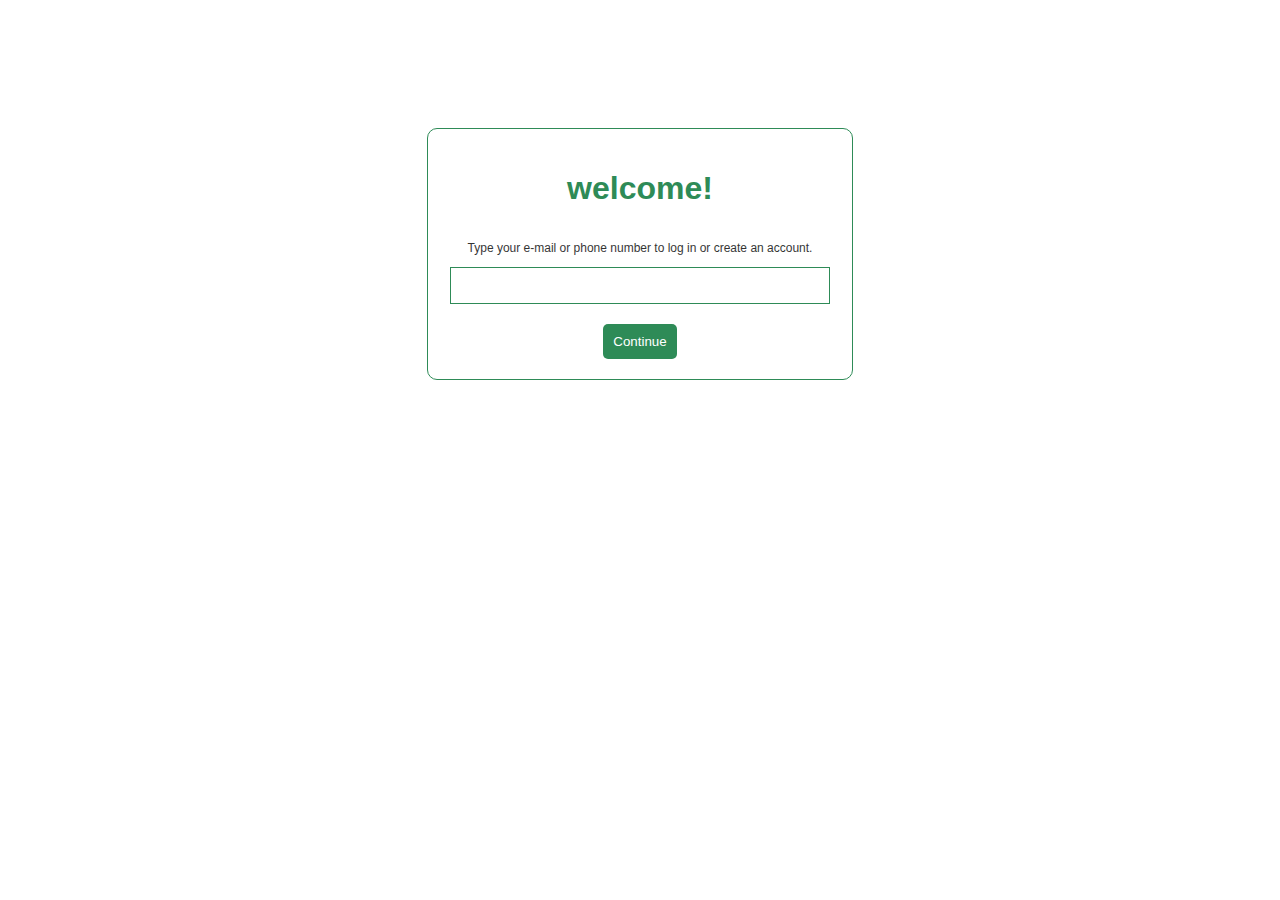
==== index.html @ 5e0ccd34 "first commit" ====
<!DOCTYPE html>
<html lang="en">
<head>
    <meta charset="UTF-8">
    <meta http-equiv="X-UA-Compatible" content="IE=edge">
    <meta name="viewport" content="width=device-width, initial-scale=1.0">
    <title>Document</title>
    <link rel="stylesheet" href="style.css">
    <link rel="stylesheet"  href="https://cdnjs.cloudflare.com/ajax/libs/font-awesome/4.7.0/css/font-awesome.min.css">
</head>
<body>
    <div id="enclosed">
    <section id="login">
       <h1 id="login-head">welcome!</h1>
       <p id="login-para">Type your e-mail or phone number to log in or create an account.</p>
       <input type="text" id="login-input">
    <a href="shop.html">  <button id="login-btn">Continue</button> </a> 
    </section>
</div>
    <script src="index.js"></script
</body>
</html>
---- style.css ----
body{
    padding: 0;
    margin: 0;
    background-color: white;
    font-family: -apple-system, BlinkMacSystemFont, 'Segoe UI', Roboto, Oxygen, Ubuntu, Cantarell, 'Open Sans', 'Helvetica Neue', sans-serif;
}
.sec-padding{
 padding: 0px 50px;
}
.fa-shopping-cart{
    color: seagreen;
    font-weight: 600;
    cursor: pointer;
    
}
/* login */
#login{
    display: flex;
    flex-direction: column;
    justify-content: center;
    align-items: center;
    width: 30%;
    margin: auto;
    padding: auto;
    border: 1px solid seagreen;
    padding: 20px;
    margin-top: 10%;
    border-radius: 10px;
}

#login-head{
    color: seagreen;
    font-weight: 600;
    user-select: none;
}
#login-para{
    font-size: 12px;
    opacity: 0.8;
    user-select: none;
}
#login-input{
    padding: 10px;
    width: 93%;
    border: 1px solid seagreen;
    outline: none;
}
#login-btn{
    width: 100%;
    padding: 10px;
    background-color: seagreen;
    border: none;
    border-radius: 5px;
    color: white;
    margin-top: 20px;
    user-select: none;
}
/* header */
header{
    padding-left: 20px;
    display: flex;
    justify-content: space-between;
    background-color: whitesmoke;
    align-items: center;
    padding: 10px 50px;
    background-color: seagreen;
    top: 0;
    z-index: 999;
    
    
}
#logo1{
    color:black;
    font-weight: bolder;
    border: 2px solid seagreen;
    color: white;
    padding: 5px;
    border-radius: 5px;
    box-shadow: 2px 2px 10px  #212020;
}
#bars{
    display: none;
}
#logo{
    color:black;
    font-weight: bolder;
    border: 2px solid seagreen;
    color: white;
    padding: 5px;
    border-radius: 5px;
    box-shadow: 2px 2px 10px  #212020;
}
a{
    text-decoration: none;
    color: black;
}
#top{
    position: fixed;
    width: 100%;
    top: 0;
    box-shadow: 0px 2px 10px #888888;
    z-index: 9;
  
}
nav{
    display: flex;
    align-items: center;
   
}
ul{
    display: flex;
    list-style: none;
    align-items: center;
}
.active{
    color: white;
}
li{
    padding: 0px 20px;
    cursor: pointer;
}
.shopping{
    position: relative;
}
.items{
    position: absolute;
    font-size: 10px;
    top: -15px;
    right: -5px;
    color: white;
    background-color: red;
    padding: 2px 3px;
    border-radius: 2px;
}
#cart-icon{
    color: white;
}
#search{
    display: flex;
    align-items: center;
    justify-content: center;
}
#search-input{
    height: 50px;
    width: 450px;
    outline: none;
    padding: 0px 10px;
    border: none;
    border-right: 1px solid gray;
    border-top-left-radius: 30px;
    border-bottom-left-radius: 30px;
    font-size: 15px;
}
#search-icon{
    color: gray;
    padding: 14.5px 20px;
    background-color: white;
    border-top-right-radius: 30px;
    border-bottom-right-radius:30px ;
}

/* CART */
#cart-section{
    margin-top: 90px;
    padding-top: 30px;
    height: 100vh;
}
#cart-flex{
    display: flex;
    justify-content: space-between;
    margin: 40px;
    position: relative;
    overflow: hidden;
    
}
#cart-box{
    width: 70%;
    padding: 10px 15px;
    background-color: whitesmoke;
    margin-left: 20px;
    border-radius: 10px;
    border: 1px solid seagreen;

}

#empty-line{
    width: 100%;
    height: 0.5px;
    background-color: gray;
    margin-top: 5px;
}
#image-contained{
    display: flex;
    align-items: top;
}

.image-price{
    justify-content: space-between;
    display: flex;
    align-items: center;
}
.delete-quantity{
   display: flex;
   justify-content: space-between;
}
.fa-trash{
    margin-right: 10px;
}
.cart-image{
    width: 40px;
    padding:10px;
    background-color: white;
    margin-right: 20px;
    margin-top: 10px;
    border-radius: 10px;

}
#remove-btn{
    color: red;
    cursor: pointer;
    display: flex;
    user-select: none;
    align-items: center;
}
#checkout{
    position: fixed;
    right: 2%;
    width:20%;
    border: 1px solid seagreen;
    border-radius: 5px;
    height: 200px;
    background-color: whitesmoke;
    padding: 10px;
}
#check-text1{
    margin: 0;
    border-bottom: 1px solid gray;
}
#check-text2{
    margin: 0;
    display: flex;
    align-items: center;
    border-bottom: 1px solid gray;
    justify-content: space-between;
}
#check-btn{
    width: 100%;
    padding: 10px 0px;
    margin-top: 25px;
    background-color: seagreen;
    color: white;
    border: none;
    outline: none;
}
/* SHOP */
.fa-user{
    color: white;
    margin-right: 20px;
}
#products-container{
    margin-top: 80px;
    padding-left: 30px;
    overflow: hidden;
    display: flex;
}
#wrapping{
    display: flex;
    flex-wrap: wrap;
    margin-left: 180px;
    justify-content: center;
    padding-top: 20px;
}
#categories{
    box-shadow: 0px 2px 10px #888888;
    width: 180px;
    height: 350px;
    border-radius: 10px;
    background-color: seagreen;
    position: fixed;
    display: flex;
    margin-top: 30px;
    flex-direction: column;
    justify-content: center;
    align-items: center;
    padding: 10px;
}
::placeholder{
    font-size: 12px;
}
#product-design{
    display: flex;
    flex-direction: column;
    align-items: center;
    padding: 10px;
    width: 200px;
    margin-left: 20px;
    margin-right: 20px;
}
.images{
    max-width: 100%;
    max-height: 100%;
    object-fit: contain;
}
#product-image{
    width: 150px;
    height: 150px;
    padding: 10px;
    border-radius: 10px;
    display: flex;
    flex-direction: column;
    align-items: center;
    justify-content: center;
    box-shadow: 2px 2px 10px gray;
    user-select: none;
}
#price_cart{
    display: flex;
    align-items: center;
    justify-content: space-between;
    width: 90%;
    margin-top: 5px;
}
#product-desc{
    font-size: 10px;
    text-align: center;
    width: 100%;
}
#description{
    font-size: 10px;
    text-align: center;
    opacity: 0.8;
    width: 95%;
}
#prices{
    margin: 0;
    padding: 0;
    font-size: 13px;
    padding: 3px 5px;
    border-radius: 10px;
    background-color: whitesmoke;
    border: 1px solid seagreen;
}
#add_cart{
    background-color: whitesmoke;
    padding: 2px 5px;
    border-radius: 50%;
    border: 1px solid seagreen;
    cursor: pointer;
}
/* categories section */
#times{
    display: none;
}
#all{
    color:seagreen;
    background-color: white;
    text-align: center;
    padding: 7px;
    width: 100px;
    border-radius: 10px;
    margin-top:10px;
    cursor: pointer;
    font-weight: 600;
    transition: all 0.3s ease-in-out;
    user-select: none;
}
#all:hover{
    background-color: seagreen;
    color: white;
    border: 1px solid white;
    box-shadow: 0px 2px 10px rgb(112, 112, 112);

}
.grouping{
    color:black;
    width: 120px;
    padding: 5px;
    font-size: 12px;
    text-align: center;
    border-radius: 10px;
    align-items: center;
    margin: 0;
    background-color: white;
    margin-bottom: 10px;
    cursor: pointer;
    user-select: none;
    transition: all 0.2s ease-in;
}
.grouping:hover{
    background-color: seagreen;
    color: white;
    border: 1px solid white;
    box-shadow: 0px 1px 10px rgb(112, 112, 112);
}
/* single products */
#single-image{
    width: 400px;
    height: 400px;
    padding: 15px;
    border-radius: 20px;
    box-shadow: 1px 1px 10px gray;
}
#excel{
    height: 100vh;
    margin-top: 50px;
    display: flex;
    flex-direction: column;
    justify-content: center;
    align-items: center;
}
#single-description{
    display: flex;
    justify-content: center;
    align-items: center;
    width: 800px;
}
#desc-text{
    color: black;
    margin-left: 30px;
    display: flex;
    flex-direction: column;
}
#desc_price_cart{
    display: flex;
    align-items: center;
    justify-content: space-between;
    width: 60%;
    padding: 20px 0px;
}
.single-title{
    font-size: 20px;
    font-weight: 500;
    width: 65%;
}
.single-desc{
    font-size: 13px;
    opacity: 0.8;
    width: 80%;
}
#add_cart-single{
    background-color: whitesmoke;
    padding: 7px 10px;
    border-radius: 50%;
    border: 1px solid seagreen;
    cursor: pointer;
}
#prices-single{
    background-color: whitesmoke;
    padding: 5px;
    border-radius: 5px;
    border: 1px solid seagreen;
}
/* quantity */
.quantity{
    display: flex;
    align-items: center;
    justify-content: center;
    background-color: whitesmoke;
    border: 1px solid seagreen;
    border-radius: 5px;
    width: 50px;
    height: 30px;
    padding: 0px 5px;
    user-select: none;
    
}
.btn-minus{
    color: red;
    font-size: 40px;
    align-items: center;
    cursor: pointer;
    margin-bottom: 10px;
    user-select: none;
}
.btn-plus{
    font-size: 20px;
    color: green;
    cursor: pointer;
    margin-bottom: 2px;
    user-select: none;
}
.quan-num{
  font-size: 13px;
}

/* empty cart */
#empty-cart{
    display: flex;
    flex-direction: column;
    justify-content:center ;
    align-items: center;
}
.empty-test{
    color: seagreen;
    margin: 0;
    font-weight: 500;
}
.fa-cart-arrow-down{
    color: seagreen;  
    background-color: whitesmoke;
    border-radius: 50%;
    padding: 20px;
    margin-bottom: 20px;
}
#empty-button{
    background-color: seagreen;
    color: white;
    outline: none;
    border: none;
    font-weight: 500;
    border-radius: 10px;
    margin-top: 20px;
    padding: 20px;   
}

/* media screen */
@media (max-width:960px){
    header{
       padding: 0;
       padding: 10px 20px;
        
    }
    #logo{
      display: none;
    }
    #login{
        display: flex;
        width: 80%;
        text-align: center;
        top: 25%;
        position: relative;
       
    }
    #enclosed{
        height: 100vh;
        margin: auto;
        display: flex;
        flex-direction: column;
        justify-content: center;
        align-items: center;
        width: 100%;
    }
    #categories{
        position: fixed;
        left: -250px;
        width: 200px;
        margin: 0;
        top: 70px;
        border-top-left-radius: 0px;
        border-top-right-radius: 0px;
        border-bottom-left-radius: 0px;
        z-index: 999;
        transition: all 0.5s ease-in;
    }
    
    #wrapping{
        width: 100%;
        margin-left: 0;
    }
    .fa-times{
        color: white;
    }
    #times{
        position: absolute;
        top: 10px;
        right: 20px;
    }
    #products-container{
        margin-top: 80px;
        padding: 0;
        overflow: hidden;
        display: flex;
        flex-direction: column;
    }
    #product-design{
        display: flex;
        flex-direction: column;
        align-items: center;
        padding: 10px;
        width: 150px;
        margin-left: 10px;
        margin-right: 10px;
    }
    #product-image{
        width: 150px;
        height: 150px;
    }
    #prices{
        font-size: 12px;
        padding: 3px 5px;
        border-radius: 10px;
        background-color: whitesmoke;
        border: 1px solid seagreen;
    }
    #product-desc{
        font-size: 10px;
    }
    #profile{
        display: none;
    }
    #bars{
        display: block;
        color: white;
    }
    #search-input{
        height: 50px;
        width: 60%;
        outline: none;
        padding: 0px 10px;
        border: none;
        border-right: 1px solid gray;
        border-top-left-radius: 30px;
        border-bottom-left-radius: 30px;
        font-size: 15px;
    }
    #search-icon{
        color: gray;
        padding: 14.5px 20px;
        background-color: white;
        border-top-right-radius: 30px;
        border-bottom-right-radius:30px ;
    }
    /* CART */
#cart-section{
    margin-top: 90px;
    padding-top: 30px;
    height: 100vh;
}
#cart-flex{
    display: flex;
    flex-direction: column;
    position: static;
    overflow: visible;
    justify-content: center;
    padding: 0;
    margin: 0;
    padding: 20px 20px;
    
}
#cart-box{
    width: 90%;
    padding: 10px 15px;
    background-color: whitesmoke;
    margin-left: 0px;
    border-radius: 10px;
    border: 1px solid seagreen;

}
#image-contained{
    display: flex;
    align-items: center;
    width: 80%;
}

.image-price{
    justify-content: space-between;
    display: flex;
    align-items: center;
}
.delete-quantity{
   display: flex;
   justify-content: space-between;
}
#cart-title{
    font-size: 12px;
}
#checkout{
    position: static;
    margin: 0;
    width:93%;
    border: 1px solid seagreen;
    border-radius: 5px;
    margin-top: 20px;
    padding: 10px;
}

/* empty cart */
#cart-section{
    margin-top: 0px;
    padding-top: 30px;
    height: 100vh;
    display: flex;
    flex-direction: column;
    justify-content: center;
    align-items: center;
}
#excel{
    margin-top: 0px;
    padding: 20px;
    justify-content: center;
}
#single-description{
    display: flex;
    flex-direction: column;
    margin: auto;
    text-align: center;
    width: 100%;
}
#desc-text{
    color: black;
    margin-left: 30px;
    display: flex;
    justify-content: center;
    align-items: center;
    flex-direction: column;
}
#desc_price_cart{
    display: flex;
    align-items: center;
    justify-content: space-between;
    width: 60%;
    padding: 20px 0px;
}
#single-image{
    width: 250px;
    height: 250px;
}
.single-title{
    font-size: 20px;
    font-weight: 500;
    width: 65%;
}
.single-desc{
    font-size: 13px;
    opacity: 0.8;
    width: 80%;
}
#add_cart-single{
    background-color: whitesmoke;
    padding: 7px 10px;
    border-radius: 50%;
    border: 1px solid seagreen;
    cursor: pointer;
}
#prices-single{
    background-color: whitesmoke;
    padding: 5px;
    border-radius: 5px;
    border: 1px solid seagreen;
}
}
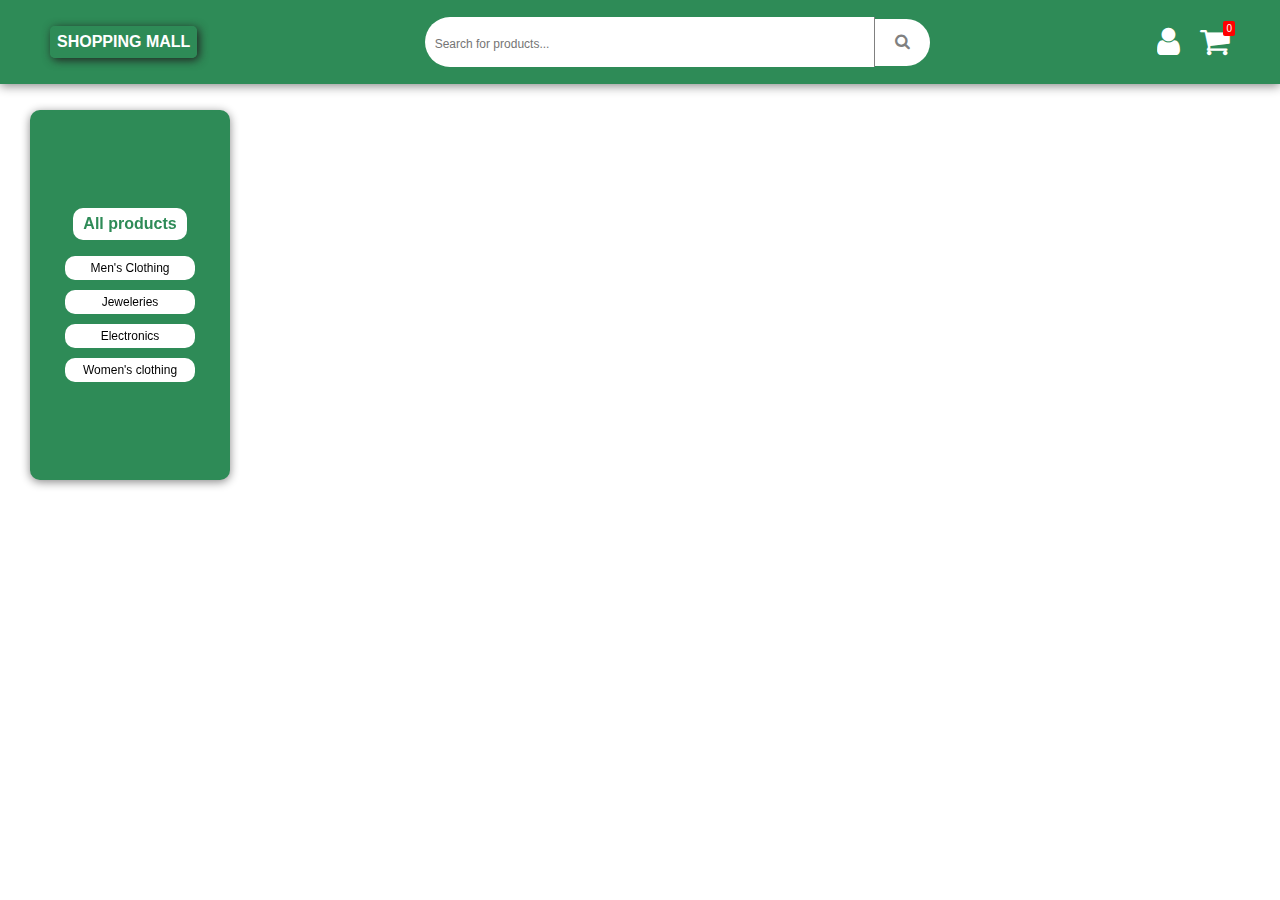
==== commit dbe9e9a6: "correct" ====
--- a/index.html
+++ b/index.html
@@ -9,14 +9,55 @@
     <link rel="stylesheet"  href="https://cdnjs.cloudflare.com/ajax/libs/font-awesome/4.7.0/css/font-awesome.min.css">
 </head>
 <body>
-    <div id="enclosed">
-    <section id="login">
-       <h1 id="login-head">welcome!</h1>
-       <p id="login-para">Type your e-mail or phone number to log in or create an account.</p>
-       <input type="text" id="login-input">
-    <a href="shop.html">  <button id="login-btn">Continue</button> </a> 
-    </section>
-</div>
-    <script src="index.js"></script
+    <section id="top"> 
+        <header>
+            <div ><a href="index.html"><P id="logo">SHOPPING MALL</P></a></div>
+            <div id="bars" onmouseover="option()">
+            <i class="fa fa-bars fa-2x" aria-hidden="true"></i>
+            </div>
+            <div id="search">
+                <input type="search" id="search-input" placeholder="Search for products..." >
+                <div id="search-icon" onclick="searchFunction()"><i class="fa fa-search fa" aria-hidden="true"></i></div>
+            </div>
+            <nav>
+                <div id="profile">
+                   <a href="login.html">  <i class="fa fa-user fa-2x" aria-hidden="true" ></i> </a>
+                </div>
+                <div class="shopping">
+                <a href="cart.html">  <i class="fa fa-shopping-cart fa-2x" aria-hidden="true" id="cart-icon"></i> </a>
+                    <p class="items">0</p>
+
+                </div>
+            </nav>
+          
+        </header>
+    </section> 
+    <div id="products-container">
+        <div id="categories1">
+            <div id="times" onclick="multiply()">
+            <i class="fa fa-times fa-1.5x" aria-hidden="true"></i>
+            </div>
+     <p id="all" onclick="fetchData()">All products</p>
+     <p class="grouping" onclick="menStore()">Men's Clothing</p>
+     <p class="grouping" onclick="fetchJewelery()">Jeweleries</p> 
+     <p class="grouping" onclick="electronics()">Electronics</p> 
+     <p class="grouping" onclick="womenStore()">Women's clothing</p>
+     
+    </div>
+        <div id="categories">
+            <div id="times" onclick="multiply()">
+            <i class="fa fa-times fa-1.5x" aria-hidden="true"></i>
+            </div>
+     <p id="all" onclick="fetchData()">All products</p>
+     <p class="grouping" onclick="menStore()">Men's Clothing</p>
+     <p class="grouping" onclick="fetchJewelery()">Jeweleries</p> 
+     <p class="grouping" onclick="electronics()">Electronics</p> 
+     <p class="grouping" onclick="womenStore()">Women's clothing</p>
+     
+    </div>
+    <div id="wrapping">
+    </div>
+    </div>
+    <script src="main.js"></script>
 </body>
 </html>--- a/style.css
+++ b/style.css
@@ -64,9 +64,12 @@
     padding: 10px 50px;
     background-color: seagreen;
     top: 0;
-    z-index: 999;
-    
-    
+    z-index: 9999;
+    
+    
+}
+#search-input{
+    background-color: white;
 }
 #logo1{
     color:black;
@@ -208,6 +211,7 @@
 .cart-image{
     width: 40px;
     padding:10px;
+
     background-color: white;
     margin-right: 20px;
     margin-top: 10px;
@@ -268,6 +272,7 @@
     margin-left: 180px;
     justify-content: center;
     padding-top: 20px;
+    padding-bottom: 20px;
 }
 #categories{
     box-shadow: 0px 2px 10px #888888;
@@ -277,11 +282,15 @@
     background-color: seagreen;
     position: fixed;
     display: flex;
+    z-index: 9;
     margin-top: 30px;
     flex-direction: column;
     justify-content: center;
     align-items: center;
     padding: 10px;
+}
+#categories1{
+   display: none;
 }
 ::placeholder{
     font-size: 12px;
@@ -383,7 +392,7 @@
     margin-bottom: 10px;
     cursor: pointer;
     user-select: none;
-    transition: all 0.2s ease-in;
+    transition: all 0.3s ease-in;
 }
 .grouping:hover{
     background-color: seagreen;
@@ -517,10 +526,36 @@
     header{
        padding: 0;
        padding: 10px 20px;
+       z-index: 99999;
         
+    }
+    #empty-cart{
+        text-align: center;
+        padding-top: 30%;
     }
     #logo{
       display: none;
+    }
+    #categories1{
+        display: block;
+        box-shadow: 0px 2px 10px #888888;
+        width: 180px;
+        height: 350px;
+        left: -250px;
+        border-radius: 10px;
+        background-color: seagreen;
+        position: fixed;
+        display: flex;
+        z-index: 99;
+        top: 60px;
+        border-top-left-radius: 0;
+        border-bottom-left-radius: 0;
+        border-top-right-radius: 0;
+        flex-direction: column;
+        justify-content: center;
+        align-items: center;
+        padding: 10px;
+        transition: all 0.3s ease-in-out ;
     }
     #login{
         display: flex;
@@ -540,16 +575,7 @@
         width: 100%;
     }
     #categories{
-        position: fixed;
-        left: -250px;
-        width: 200px;
-        margin: 0;
-        top: 70px;
-        border-top-left-radius: 0px;
-        border-top-right-radius: 0px;
-        border-bottom-left-radius: 0px;
-        z-index: 999;
-        transition: all 0.5s ease-in;
+       display: none;
     }
     
     #wrapping{
@@ -576,13 +602,14 @@
         flex-direction: column;
         align-items: center;
         padding: 10px;
-        width: 150px;
+        width: 135px;
         margin-left: 10px;
         margin-right: 10px;
     }
     #product-image{
-        width: 150px;
-        height: 150px;
+        width: 135px;
+        height: 135px;
+        object-fit: contain;
     }
     #prices{
         font-size: 12px;
@@ -602,7 +629,7 @@
         color: white;
     }
     #search-input{
-        height: 50px;
+        height: 40px;
         width: 60%;
         outline: none;
         padding: 0px 10px;
@@ -613,22 +640,38 @@
         font-size: 15px;
     }
     #search-icon{
+
         color: gray;
-        padding: 14.5px 20px;
+        height: 11px;
+        display: flex;
+        align-items: top;
+        text-align: center;
         background-color: white;
         border-top-right-radius: 30px;
         border-bottom-right-radius:30px ;
-    }
+       
+    }
+    .fa-search{
+       margin-bottom: -15px;
+    }
+    
     /* CART */
+    #top{
+        position: fixed;
+        width: 100%;
+        top: 0;
+        box-shadow: 0px 2px 10px #888888;
+        z-index: 9;
+      
+    }
 #cart-section{
     margin-top: 90px;
     padding-top: 30px;
-    height: 100vh;
+    height: 100%;
 }
 #cart-flex{
     display: flex;
     flex-direction: column;
-    position: static;
     overflow: visible;
     justify-content: center;
     padding: 0;
@@ -637,6 +680,7 @@
     
 }
 #cart-box{
+    margin-top: 20%;
     width: 90%;
     padding: 10px 15px;
     background-color: whitesmoke;
@@ -677,19 +721,27 @@
 #cart-section{
     margin-top: 0px;
     padding-top: 30px;
-    height: 100vh;
+    height: 100%;
     display: flex;
     flex-direction: column;
     justify-content: center;
     align-items: center;
 }
 #excel{
-    margin-top: 0px;
+    display: flex;
+    flex-direction: column;
+    align-items: center;
+    position: relative;
     padding: 20px;
-    justify-content: center;
+    height: 100%;
+    justify-content: center;
+    margin-top: 100px;
 }
 #single-description{
     display: flex;
+    top: 50%;
+    
+    position: absolute;
     flex-direction: column;
     margin: auto;
     text-align: center;
@@ -697,7 +749,7 @@
 }
 #desc-text{
     color: black;
-    margin-left: 30px;
+    margin-left: 0px;
     display: flex;
     justify-content: center;
     align-items: center;
@@ -711,8 +763,9 @@
     padding: 20px 0px;
 }
 #single-image{
-    width: 250px;
-    height: 250px;
+    width: 80%;
+    height: 350px;
+    object-fit: contain;
 }
 .single-title{
     font-size: 20px;
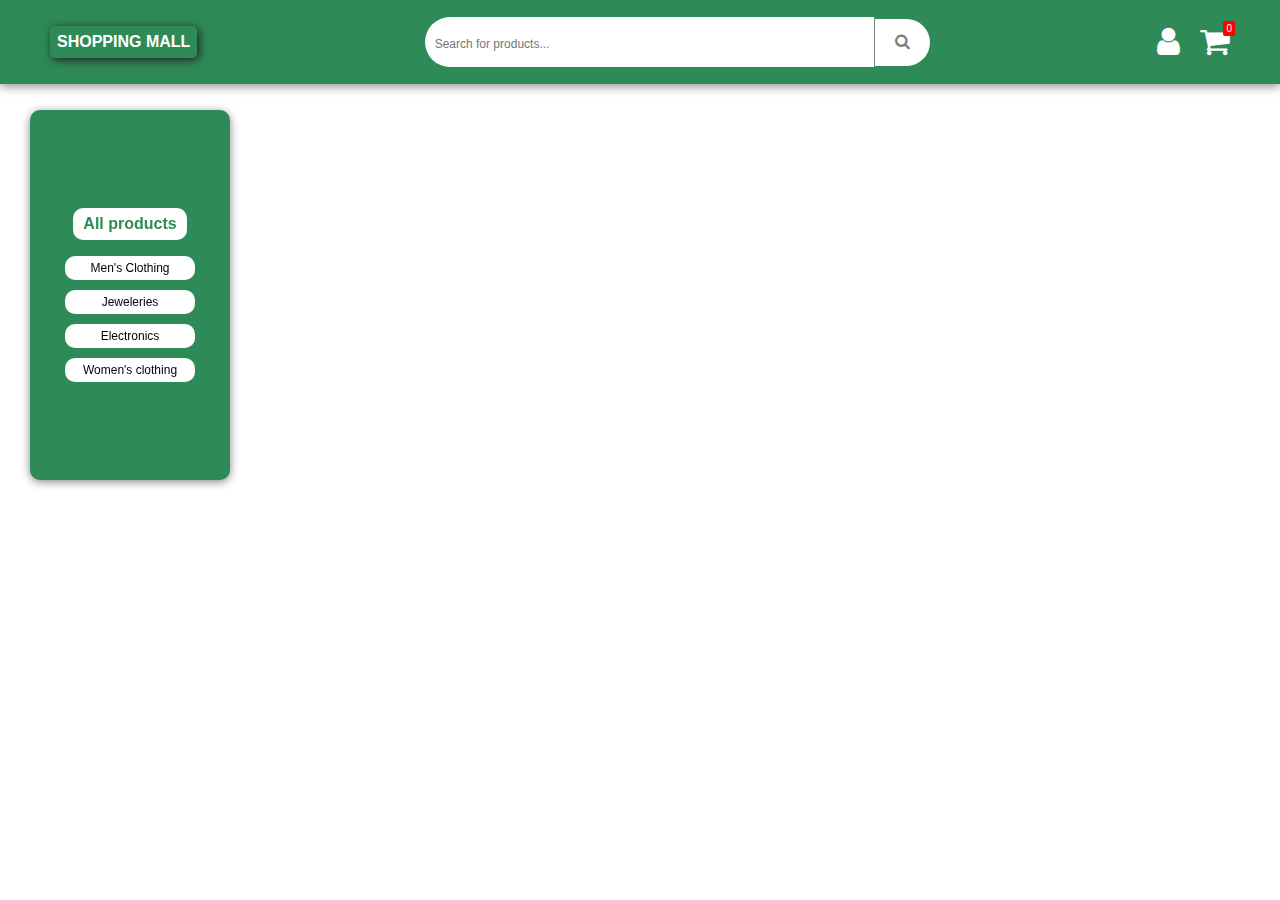
==== commit de9b48c5: "corrected" ====
--- a/index.html
+++ b/index.html
@@ -53,7 +53,6 @@
      <p class="grouping" onclick="fetchJewelery()">Jeweleries</p> 
      <p class="grouping" onclick="electronics()">Electronics</p> 
      <p class="grouping" onclick="womenStore()">Women's clothing</p>
-     
     </div>
     <div id="wrapping">
     </div>
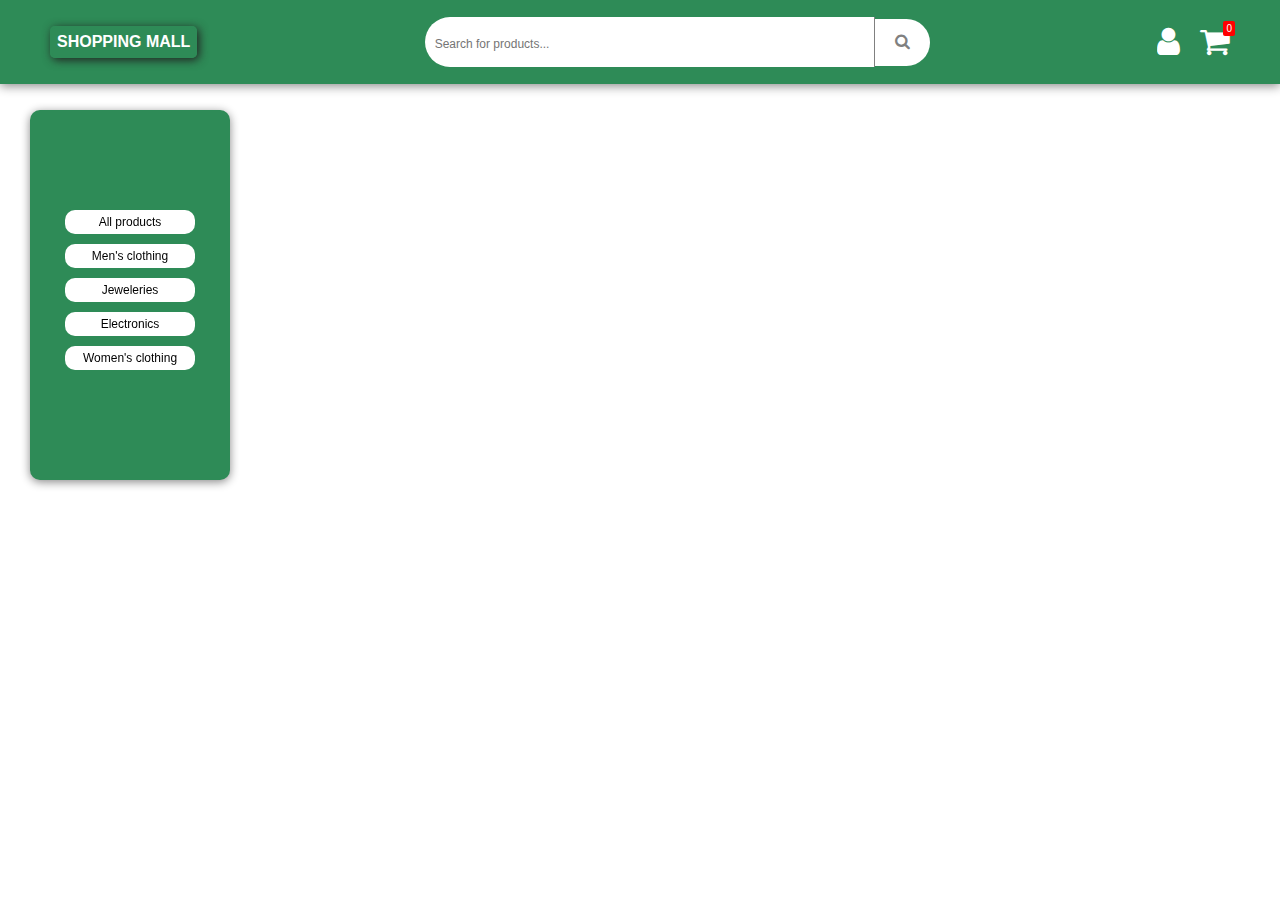
==== commit 36355510: "active state" ====
--- a/index.html
+++ b/index.html
@@ -33,30 +33,36 @@
         </header>
     </section> 
     <div id="products-container">
+        <span class="pop">Item already added to cart.</span>
         <div id="categories1">
             <div id="times" onclick="multiply()">
             <i class="fa fa-times fa-1.5x" aria-hidden="true"></i>
             </div>
-     <p id="all" onclick="fetchData()">All products</p>
-     <p class="grouping" onclick="menStore()">Men's Clothing</p>
-     <p class="grouping" onclick="fetchJewelery()">Jeweleries</p> 
-     <p class="grouping" onclick="electronics()">Electronics</p> 
-     <p class="grouping" onclick="womenStore()">Women's clothing</p>
+            <p class="test " onclick="fetchData()">All products</p>
+            <p class="test " onclick="menStore()">Men's clothing</p>
+            <p class="test " onclick="fetchJewelery()">Jeweleries</p>
+            <p class="test " onclick="electronics()">Electronics</p>
+            <p class="test " onclick="womenStore()">Women's clothing</p> 
      
     </div>
         <div id="categories">
             <div id="times" onclick="multiply()">
             <i class="fa fa-times fa-1.5x" aria-hidden="true"></i>
             </div>
-     <p id="all" onclick="fetchData()">All products</p>
-     <p class="grouping" onclick="menStore()">Men's Clothing</p>
-     <p class="grouping" onclick="fetchJewelery()">Jeweleries</p> 
-     <p class="grouping" onclick="electronics()">Electronics</p> 
-     <p class="grouping" onclick="womenStore()">Women's clothing</p>
+            <p class="test " onclick="fetchData()">All products</p>
+            <p class="test " onclick="menStore()">Men's clothing</p>
+            <p class="test " onclick="fetchJewelery()">Jeweleries</p>
+            <p class="test " onclick="electronics()">Electronics</p>
+            <p class="test " onclick="womenStore()">Women's clothing</p> 
     </div>
     <div id="wrapping">
     </div>
     </div>
+    <!-- <p class="test ">yemi</p>
+    <p class="test ">yemi</p>
+    <p class="test ">yemi</p>
+    <p class="test ">yemi</p>
+    <p class="test ">yemi</p> -->
     <script src="main.js"></script>
 </body>
 </html>--- a/style.css
+++ b/style.css
@@ -3,6 +3,23 @@
     margin: 0;
     background-color: white;
     font-family: -apple-system, BlinkMacSystemFont, 'Segoe UI', Roboto, Oxygen, Ubuntu, Cantarell, 'Open Sans', 'Helvetica Neue', sans-serif;
+}
+.test{
+    color:black;
+    width: 120px;
+    padding: 5px;
+    font-size: 12px;
+    text-align: center;
+    border-radius: 10px;
+    align-items: center;
+    margin: 0;
+    background-color: white;
+    margin-bottom: 10px;
+    cursor: pointer;
+    user-select: none;
+}
+.new{
+    background-color: red;
 }
 .sec-padding{
  padding: 0px 50px;
@@ -64,7 +81,7 @@
     padding: 10px 50px;
     background-color: seagreen;
     top: 0;
-    z-index: 9999;
+    z-index: 999;
     
     
 }
@@ -114,9 +131,7 @@
     list-style: none;
     align-items: center;
 }
-.active{
-    color: white;
-}
+
 li{
     padding: 0px 20px;
     cursor: pointer;
@@ -359,7 +374,13 @@
 #times{
     display: none;
 }
-#all{
+.activated{
+    background-color:seagreen;
+    color: white;
+    border: 1px solid white;
+    box-shadow: 0px 1px 10px rgb(112, 112, 112);
+}
+.all{
     color:seagreen;
     background-color: white;
     text-align: center;
@@ -372,34 +393,20 @@
     transition: all 0.3s ease-in-out;
     user-select: none;
 }
-#all:hover{
+/* .all:hover{
     background-color: seagreen;
     color: white;
     border: 1px solid white;
     box-shadow: 0px 2px 10px rgb(112, 112, 112);
 
-}
-.grouping{
-    color:black;
-    width: 120px;
-    padding: 5px;
-    font-size: 12px;
-    text-align: center;
-    border-radius: 10px;
-    align-items: center;
-    margin: 0;
-    background-color: white;
-    margin-bottom: 10px;
-    cursor: pointer;
-    user-select: none;
-    transition: all 0.3s ease-in;
-}
-.grouping:hover{
+} */
+
+/* .grouping:hover{
     background-color: seagreen;
     color: white;
     border: 1px solid white;
     box-shadow: 0px 1px 10px rgb(112, 112, 112);
-}
+} */
 /* single products */
 #single-image{
     width: 400px;
@@ -466,31 +473,47 @@
     background-color: whitesmoke;
     border: 1px solid seagreen;
     border-radius: 5px;
-    width: 50px;
+    width: 70px;
     height: 30px;
     padding: 0px 5px;
     user-select: none;
     
 }
 .btn-minus{
+    left:10%;
     color: red;
-    font-size: 40px;
-    align-items: center;
-    cursor: pointer;
-    margin-bottom: 10px;
+    font-size: 15px;
+    align-items: center;
+    cursor: pointer;
     user-select: none;
 }
 .btn-plus{
-    font-size: 20px;
+    right: 10%;
+    font-size: 15px;
     color: green;
     cursor: pointer;
-    margin-bottom: 2px;
     user-select: none;
 }
 .quan-num{
+    margin: auto;
   font-size: 13px;
 }
 
+.pop{
+    position: fixed;
+    background-color: red;
+    width: 120px;
+    padding: 10px;
+    color: white;
+    font-size: 10px;
+    margin-top: 50px;
+    margin-left: 50%;
+    border-radius: 10px;
+    justify-content: center;
+    text-align: center;
+    opacity: 0;
+    transition: all 0.5s ease-in-out;
+}
 /* empty cart */
 #empty-cart{
     display: flex;
@@ -523,10 +546,18 @@
 
 /* media screen */
 @media (max-width:960px){
+    .quantity{
+        position: relative;
+        width: 70px;
+        height: 40px;
+        padding: 0px 5px;
+        user-select: none;
+        
+    }
     header{
        padding: 0;
        padding: 10px 20px;
-       z-index: 99999;
+       z-index: 999;
         
     }
     #empty-cart{
@@ -790,4 +821,10 @@
     border-radius: 5px;
     border: 1px solid seagreen;
 }
+.pop{
+    font-size: 10px;
+    margin-top: 0px;
+    margin-left: 32%;
+}
+
 }